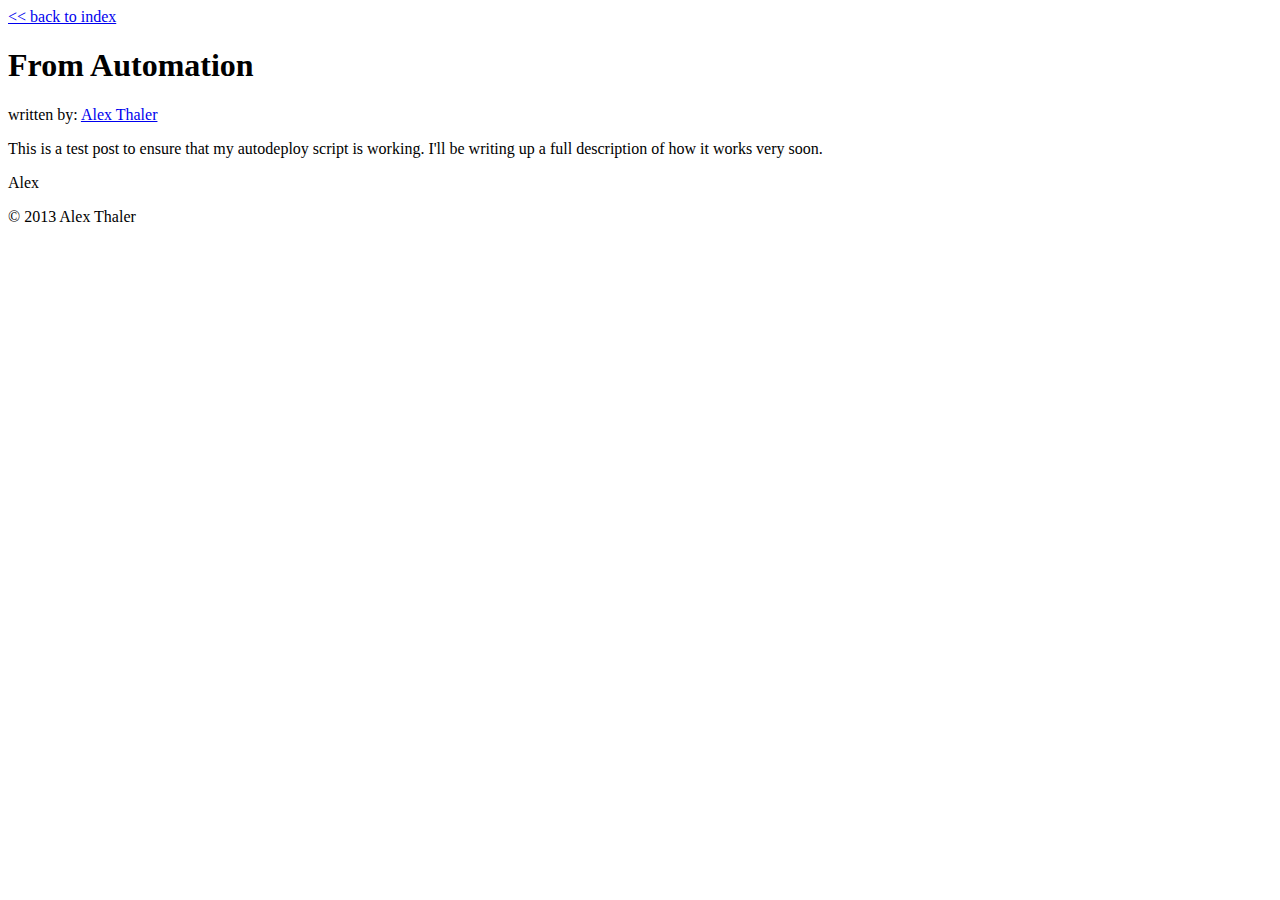
==== articles/from_automation/index.html @ 1655741d "Update at Sat Apr  6 11:46:32 CDT 2013" ====
<!DOCTYPE html>
<html lang="en">
  <head>
    <meta charset="utf-8">
    <title>From Automation - ThalBlog
    </title>
    <link rel="alternate" href="http://alexthaler.github.io/feed.xml" type="application/rss+xml" title="Code, ideas and anything else that pops into my head.">
    <link rel="stylesheet" href="/css/main.css">
  </head>
  <body>
    <header>
      <div class="inner"><a href="/" class="back"><< back to index</a>
        <h1>From Automation</h1>
        <p>written by: <span class="author"><a href="mailto:alexgthaler@gmail.com">Alex Thaler</a></span>
        </p>
      </div>
    </header>
    <div id="content">
      <article class="post">
        <section class="content"><p>This is a test post to ensure that my autodeploy script is working.  I&apos;ll be writing up a full description of how it works very soon.

</p>
<p>Alex</p>
</section>
      </article>
    </div>
    <footer>
      <div class="inner">
        <p>&copy; 2013 Alex Thaler</p>
      </div>
    </footer>
  </body>
</html>
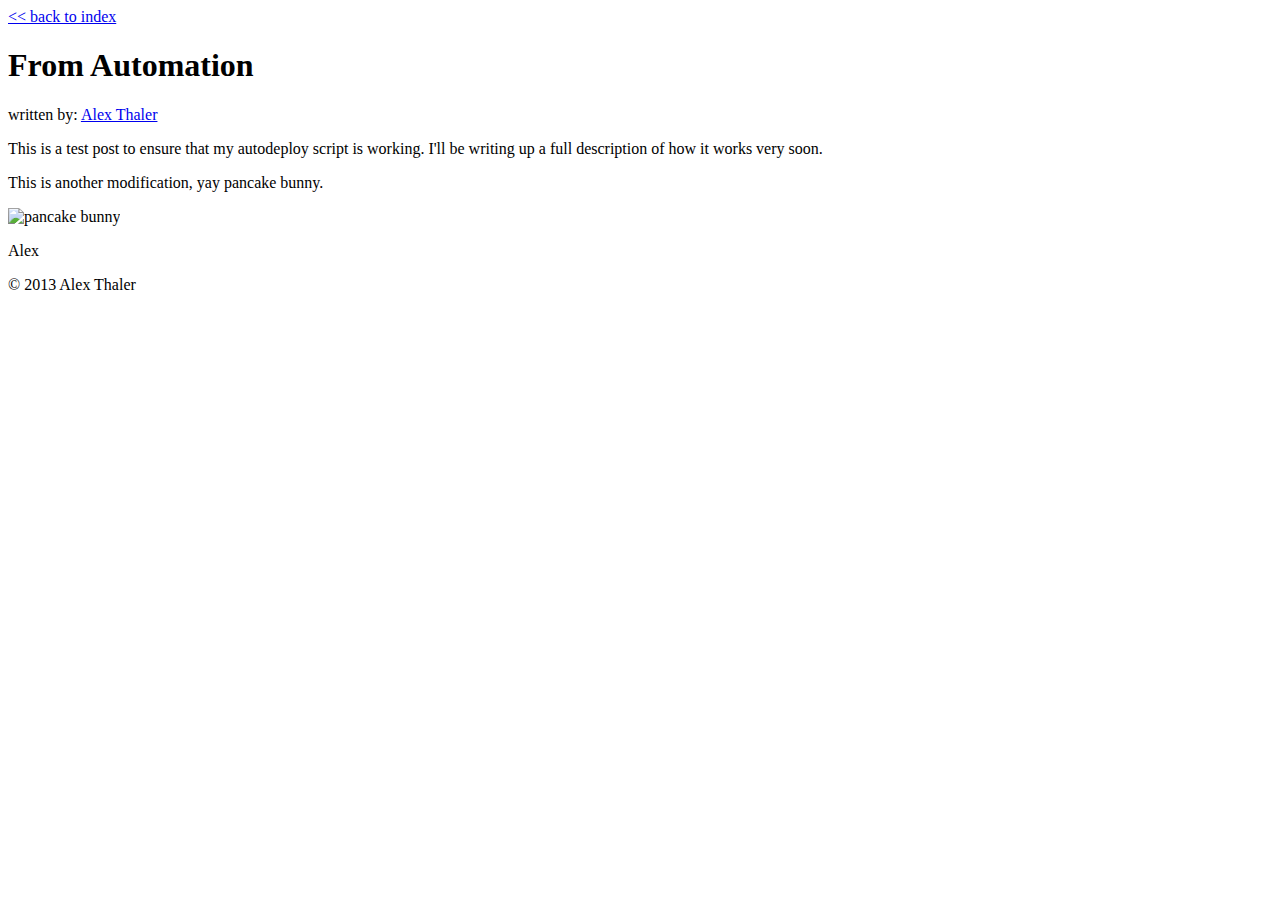
==== commit 84e80c31: "Update at Sat Apr  6 11:54:45 CDT 2013" ====
--- a/articles/from_automation/index.html
+++ b/articles/from_automation/index.html
@@ -20,6 +20,12 @@
         <section class="content"><p>This is a test post to ensure that my autodeploy script is working.  I&apos;ll be writing up a full description of how it works very soon.
 
 </p>
+<p>This is another modification, yay pancake bunny.
+
+</p>
+<p><img src="http://2.bp.blogspot.com/_PdnZ8gzHzOw/RtPSE1XxIAI/AAAAAAAAAZ4/iJvmpB_VLdo/s400/bunny_pancake.jpg" alt="pancake bunny">
+
+</p>
 <p>Alex</p>
 </section>
       </article>
